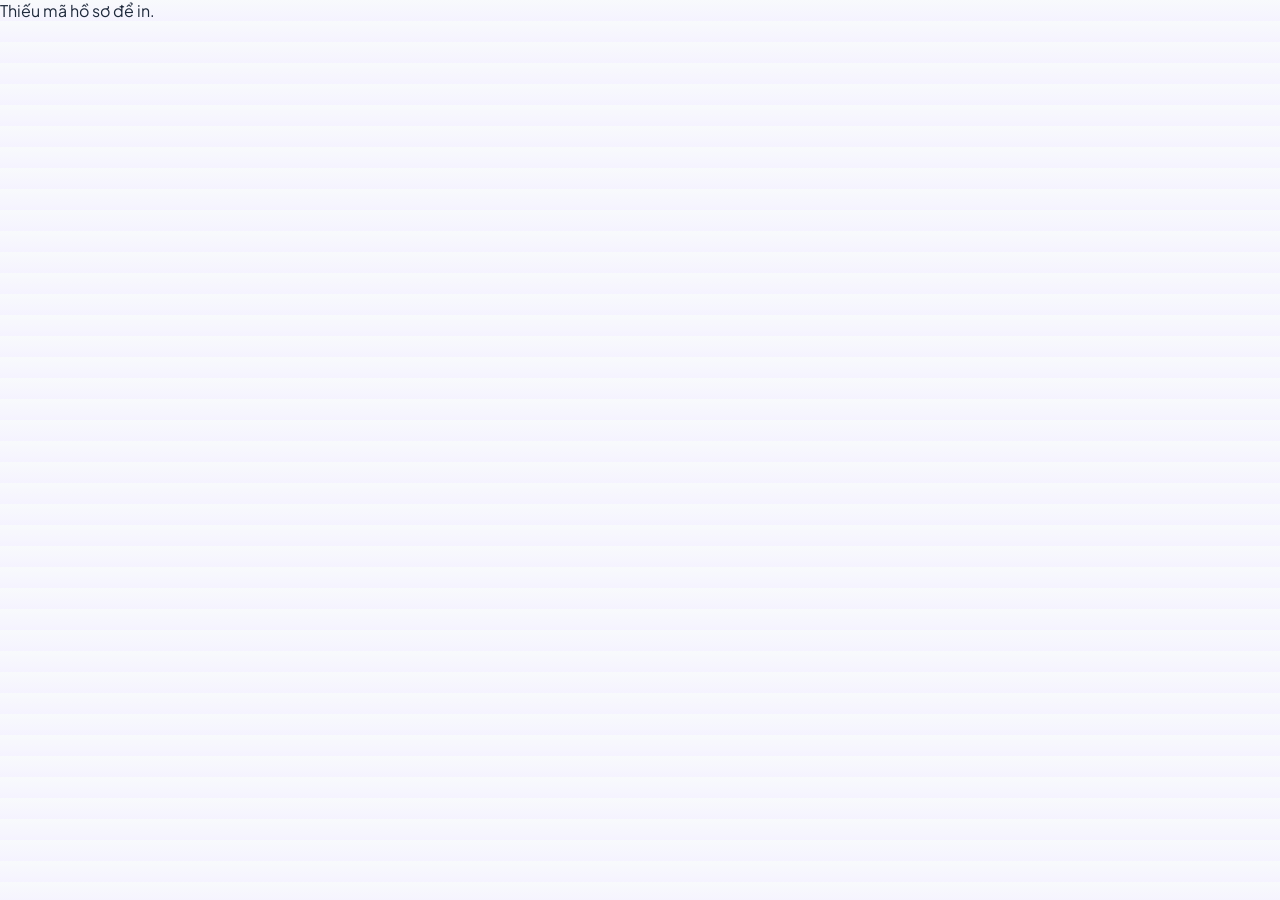
==== print.html @ 89c99b6b "fix: add print page to capture web" ====
<!DOCTYPE html>
<html lang="vi">
<head>
  <meta charset="UTF-8" />
  <meta name="viewport" content="width=device-width, initial-scale=1.0" />
  <title>In A4 hồ sơ CCCD</title>
  <link rel="preconnect" href="https://fonts.googleapis.com">
  <link rel="preconnect" href="https://fonts.gstatic.com" crossorigin>
  <link href="https://fonts.googleapis.com/css2?family=Plus+Jakarta+Sans:wght@500;600;700;800&display=swap" rel="stylesheet">
  <link rel="stylesheet" href="styles.css" />
</head>
<body class="print-page-body">
  <div id="printStatus" class="panel">Đang chuẩn bị bản in…</div>
  <div id="printRoot"></div>
  <script src="print.js"></script>
</body>
</html>
---- styles.css ----
:root {
  --primary: #6366F1;
  --primary-dark: #4F46E5;
  --text: #1E293B;
  --muted: #64748B;
  --border: #E2E8F0;
  --success: #10B981;
  --error: #EF4444;
  --warning: #F59E0B;
}
* { box-sizing: border-box; }
body {
  margin: 0;
  font-family: 'Plus Jakarta Sans', sans-serif;
  background: linear-gradient(180deg, #F8FAFC 0%, #F5F3FF 100%);
  color: var(--text);
}
.mobile-shell {
  max-width: 760px;
  margin: 0 auto;
  padding: 10px;
  display: grid;
  gap: 12px;
}
.camera-section, .review-section, .debug-section {
  background: rgba(255,255,255,.96);
  border: 1px solid var(--border);
  border-radius: 22px;
  box-shadow: 0 10px 24px rgba(15,23,42,.05);
}
#userBar.hidden, #cameraSection.hidden, #reviewSection.hidden, #authSection.hidden { display:none !important; }
.hidden { display: none !important; }
.preview-strip.hidden { display: none !important; }
.camera-section, .review-section { padding: 12px; }
.debug-section { padding: 10px 12px; }
.camera-header, .review-head {
  display: flex;
  justify-content: space-between;
  align-items: center;
  gap: 10px;
  margin-bottom: 10px;
}
.config-panel { margin-bottom: 10px; }
.config-panel input { width: 100%; padding: 12px 14px; border: 2px solid var(--border); border-radius: 14px; font: inherit; }
.mini-label {
  font-size: 11px;
  font-weight: 800;
  letter-spacing: .12em;
  color: var(--primary-dark);
  margin-bottom: 4px;
}
h1, h2 { margin: 0; }
h1 { font-size: 22px; }
h2 { font-size: 18px; }
.ghost-btn, .text-btn, .action-btn {
  border: none;
  cursor: pointer;
  font-family: inherit;
}
.ghost-btn, .text-btn {
  padding: 10px 12px;
  border-radius: 12px;
  background: white;
  border: 1px solid var(--border);
  font-weight: 700;
}
.action-btn {
  padding: 14px 16px;
  border-radius: 16px;
  font-weight: 800;
}
.action-btn.primary {
  background: linear-gradient(135deg, var(--primary), var(--primary-dark));
  color: white;
}
.action-btn.secondary {
  background: white;
  border: 1px solid var(--border);
  color: var(--text);
}
.stepper {
  display: flex;
  gap: 8px;
  margin-bottom: 10px;
  overflow: auto;
}
.step-chip {
  flex: 0 0 auto;
  padding: 8px 12px;
  border-radius: 999px;
  background: white;
  border: 1px solid var(--border);
  color: var(--muted);
  font-size: 13px;
  font-weight: 800;
}
.step-chip.active {
  background: linear-gradient(135deg, var(--primary), var(--primary-dark));
  color: white;
  border-color: transparent;
}
.camera-stage {
  position: relative;
  border-radius: 20px;
  overflow: hidden;
  background: #020617;
}
video {
  width: 100%;
  height: min(58vh, 520px);
  object-fit: cover;
  display: block;
}
.camera-overlay {
  position: absolute;
  inset: 0;
  display: flex;
  flex-direction: column;
  justify-content: space-between;
  padding: 14px;
  pointer-events: none;
}
.guide-frame {
  margin: auto;
  border-radius: 22px;
  border: 4px solid rgba(255,255,255,0.72);
  box-shadow: 0 0 0 9999px rgba(2,6,23,.33);
  transition: border-color .15s ease, box-shadow .15s ease, transform .15s ease, width .15s ease, aspect-ratio .15s ease;
}
.qr-frame { width: min(72vw, 260px); aspect-ratio: 1; }
.card-frame { width: min(90%, 560px); aspect-ratio: 1.58; }
.guide-frame.state-idle { border-color: rgba(255,255,255,0.55); }
.guide-frame.state-warning { border-color: var(--warning); box-shadow: 0 0 0 9999px rgba(2,6,23,.28), 0 0 0 6px rgba(245,158,11,.15); }
.guide-frame.state-ready { border-color: var(--success); box-shadow: 0 0 0 9999px rgba(2,6,23,.22), 0 0 0 8px rgba(16,185,129,.18); transform: scale(1.01); }
.camera-hint-box {
  align-self: center;
  text-align: center;
  background: rgba(15,23,42,.74);
  color: white;
  padding: 10px 14px;
  border-radius: 14px;
}
.camera-hint-box strong, .camera-hint-box span { display: block; }
.camera-hint-box span { margin-top: 4px; font-size: 12px; color: rgba(255,255,255,.86); }
.camera-actions {
  display: grid;
  grid-template-columns: 1fr 1fr;
  gap: 10px;
  margin-top: 10px;
}
.preview-strip {
  display: grid;
  grid-template-columns: repeat(3, 1fr);
  gap: 8px;
  margin-top: 10px;
}
.preview-pill {
  background: white;
  border: 1px solid var(--border);
  border-radius: 16px;
  padding: 8px;
}
.preview-pill span {
  display: block;
  font-size: 11px;
  font-weight: 800;
  color: var(--muted);
  margin-bottom: 6px;
}
.preview-pill img {
  width: 100%;
  aspect-ratio: 1.2;
  object-fit: cover;
  border-radius: 10px;
  background: #e2e8f0;
}
.status {
  margin-top: 10px;
  padding: 12px 14px;
  border-radius: 14px;
  font-weight: 700;
  font-size: 14px;
}
.status.info { background: #eef2ff; color: #3730a3; }
.status.success { background: #ecfdf5; color: #047857; }
.status.error { background: #fef2f2; color: #b91c1c; }
.form-stack { display: grid; gap: 10px; }
.two-col { display: grid; grid-template-columns: 1fr 1fr; gap: 10px; }
input, textarea, select {
  width: 100%;
  min-height: 52px;
  padding: 14px 14px;
  border: 2px solid var(--border);
  border-radius: 14px;
  font: inherit;
  background: white;
  appearance: none;
  -webkit-appearance: none;
}
select {
  line-height: 1.2;
}
.occupation-select {
  min-height: 56px;
  padding-top: 15px;
  padding-bottom: 15px;
  font-weight: 600;
}
#userBar .review-head { margin-bottom: 0; }
.review-actions {
  display: grid;
  grid-template-columns: 1fr 1fr;
  gap: 10px;
  margin-top: 12px;
}
.review-actions.single-action {
  grid-template-columns: 1fr;
}
.review-actions.two-actions {
  grid-template-columns: 1fr 1fr;
}
.review-actions.stacked-actions {
  grid-template-columns: 1fr;
}
.debug-box {
  display: none;
  margin: 10px 0 0;
  background: #0f172a;
  color: #e2e8f0;
  padding: 14px;
  border-radius: 16px;
  overflow: auto;
  white-space: pre-wrap;
  font-size: 12px;
}
.debug-box.show { display: block; }
.save-overlay {
  position: fixed;
  inset: 0;
  background: rgba(15, 23, 42, 0.38);
  display: flex;
  align-items: center;
  justify-content: center;
  padding: 20px;
  z-index: 1000;
}
.save-overlay-card {
  width: min(92vw, 420px);
  background: white;
  border-radius: 20px;
  box-shadow: 0 20px 40px rgba(15,23,42,.18);
  border: 2px solid var(--border);
  padding: 20px;
  text-align: center;
}
.save-overlay-card.info { border-color: #c7d2fe; }
.save-overlay-card.success { border-color: #86efac; }
.save-overlay-card.error { border-color: #fca5a5; }
.save-overlay-title { font-size: 18px; font-weight: 800; margin-bottom: 8px; }
.save-overlay-text { color: var(--muted); font-size: 14px; line-height: 1.5; }
.action-btn[disabled] { opacity: .6; cursor: not-allowed; }
.block { width: 100%; }
@media (max-width: 680px) {
  .camera-header, .review-head, .camera-actions, .review-actions, .two-col, .preview-strip { grid-template-columns: 1fr; display: grid; }
  .camera-header, .review-head { display: flex; flex-direction: column; align-items: stretch; }
  video { height: 52vh; }
}
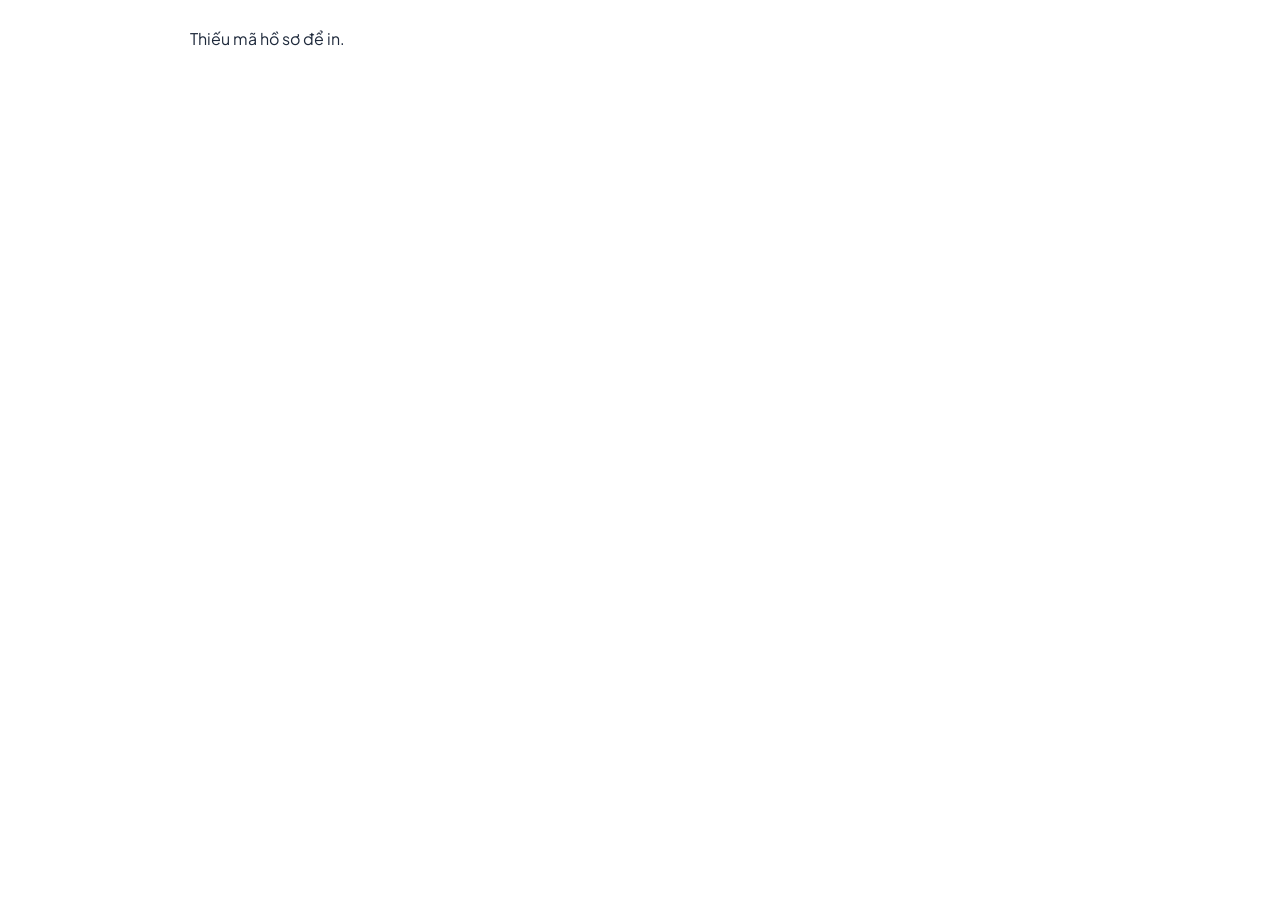
==== commit 5c7e3035: "fix: keep capture A4 print on one page" ====
--- a/print.html
+++ b/print.html
@@ -7,7 +7,7 @@
   <link rel="preconnect" href="https://fonts.googleapis.com">
   <link rel="preconnect" href="https://fonts.gstatic.com" crossorigin>
   <link href="https://fonts.googleapis.com/css2?family=Plus+Jakarta+Sans:wght@500;600;700;800&display=swap" rel="stylesheet">
-  <link rel="stylesheet" href="styles.css" />
+  <link rel="stylesheet" href="styles.v16.css" />
 </head>
 <body class="print-page-body">
   <div id="printStatus" class="panel">Đang chuẩn bị bản in…</div>
--- a/styles.v16.css
+++ b/styles.v16.css
@@ -0,0 +1,280 @@
+:root {
+  --primary: #6366F1;
+  --primary-dark: #4F46E5;
+  --text: #1E293B;
+  --muted: #64748B;
+  --border: #E2E8F0;
+  --success: #10B981;
+  --error: #EF4444;
+  --warning: #F59E0B;
+}
+* { box-sizing: border-box; }
+body {
+  margin: 0;
+  font-family: 'Plus Jakarta Sans', sans-serif;
+  background: linear-gradient(180deg, #F8FAFC 0%, #F5F3FF 100%);
+  color: var(--text);
+}
+.mobile-shell {
+  max-width: 760px;
+  margin: 0 auto;
+  padding: 10px;
+  display: grid;
+  gap: 12px;
+}
+.camera-section, .review-section, .debug-section {
+  background: rgba(255,255,255,.96);
+  border: 1px solid var(--border);
+  border-radius: 22px;
+  box-shadow: 0 10px 24px rgba(15,23,42,.05);
+}
+#userBar.hidden, #cameraSection.hidden, #reviewSection.hidden, #authSection.hidden { display:none !important; }
+.hidden { display: none !important; }
+.preview-strip.hidden { display: none !important; }
+.camera-section, .review-section { padding: 12px; }
+.debug-section { padding: 10px 12px; }
+.camera-header, .review-head {
+  display: flex;
+  justify-content: space-between;
+  align-items: center;
+  gap: 10px;
+  margin-bottom: 10px;
+}
+.config-panel { margin-bottom: 10px; }
+.config-panel input { width: 100%; padding: 12px 14px; border: 2px solid var(--border); border-radius: 14px; font: inherit; }
+.mini-label {
+  font-size: 11px;
+  font-weight: 800;
+  letter-spacing: .12em;
+  color: var(--primary-dark);
+  margin-bottom: 4px;
+}
+h1, h2 { margin: 0; }
+h1 { font-size: 22px; }
+h2 { font-size: 18px; }
+.ghost-btn, .text-btn, .action-btn {
+  border: none;
+  cursor: pointer;
+  font-family: inherit;
+}
+.ghost-btn, .text-btn {
+  padding: 10px 12px;
+  border-radius: 12px;
+  background: white;
+  border: 1px solid var(--border);
+  font-weight: 700;
+}
+.action-btn {
+  padding: 14px 16px;
+  border-radius: 16px;
+  font-weight: 800;
+}
+.action-btn.primary {
+  background: linear-gradient(135deg, var(--primary), var(--primary-dark));
+  color: white;
+}
+.action-btn:disabled {
+  opacity: .55;
+  cursor: not-allowed;
+  filter: grayscale(.1);
+}
+.action-btn.secondary {
+  background: white;
+  border: 1px solid var(--border);
+  color: var(--text);
+}
+.action-btn.ready-print {
+  background: linear-gradient(135deg, var(--primary), var(--primary-dark));
+  color: white;
+  border: none;
+  box-shadow: 0 10px 20px rgba(99,102,241,.22);
+}
+.stepper {
+  display: flex;
+  gap: 8px;
+  margin-bottom: 10px;
+  overflow: auto;
+}
+.step-chip {
+  flex: 0 0 auto;
+  padding: 8px 12px;
+  border-radius: 999px;
+  background: white;
+  border: 1px solid var(--border);
+  color: var(--muted);
+  font-size: 13px;
+  font-weight: 800;
+}
+.step-chip.active {
+  background: linear-gradient(135deg, var(--primary), var(--primary-dark));
+  color: white;
+  border-color: transparent;
+}
+.camera-stage {
+  position: relative;
+  border-radius: 20px;
+  overflow: hidden;
+  background: #020617;
+}
+video {
+  width: 100%;
+  height: min(58vh, 520px);
+  object-fit: cover;
+  display: block;
+}
+.camera-overlay {
+  position: absolute;
+  inset: 0;
+  display: flex;
+  flex-direction: column;
+  justify-content: space-between;
+  padding: 14px;
+  pointer-events: none;
+}
+.guide-frame {
+  margin: auto;
+  border-radius: 22px;
+  border: 4px solid rgba(255,255,255,0.72);
+  box-shadow: 0 0 0 9999px rgba(2,6,23,.33);
+  transition: border-color .15s ease, box-shadow .15s ease, transform .15s ease, width .15s ease, aspect-ratio .15s ease;
+}
+.qr-frame { width: min(72vw, 260px); aspect-ratio: 1; }
+.card-frame { width: min(90%, 560px); aspect-ratio: 1.58; }
+.guide-frame.state-idle { border-color: rgba(255,255,255,0.55); }
+.guide-frame.state-warning { border-color: var(--warning); box-shadow: 0 0 0 9999px rgba(2,6,23,.28), 0 0 0 6px rgba(245,158,11,.15); }
+.guide-frame.state-ready { border-color: var(--success); box-shadow: 0 0 0 9999px rgba(2,6,23,.22), 0 0 0 8px rgba(16,185,129,.18); transform: scale(1.01); }
+.camera-hint-box {
+  align-self: center;
+  text-align: center;
+  background: rgba(15,23,42,.74);
+  color: white;
+  padding: 10px 14px;
+  border-radius: 14px;
+}
+.camera-hint-box strong, .camera-hint-box span { display: block; }
+.camera-hint-box span { margin-top: 4px; font-size: 12px; color: rgba(255,255,255,.86); }
+.camera-actions {
+  display: grid;
+  grid-template-columns: 1fr 1fr;
+  gap: 10px;
+  margin-top: 10px;
+}
+.camera-actions.single-capture{grid-template-columns:1fr}.capture-large{min-height:64px;font-size:18px;padding:18px 20px;border-radius:18px}.preview-strip {
+  display: grid;
+  grid-template-columns: repeat(3, 1fr);
+  gap: 8px;
+  margin-top: 10px;
+}
+.preview-pill {
+  background: white;
+  border: 1px solid var(--border);
+  border-radius: 16px;
+  padding: 8px;
+}
+.preview-pill span {
+  display: block;
+  font-size: 11px;
+  font-weight: 800;
+  color: var(--muted);
+  margin-bottom: 6px;
+}
+.preview-pill img {
+  width: 100%;
+  aspect-ratio: 1.2;
+  object-fit: cover;
+  border-radius: 10px;
+  background: #e2e8f0;
+}
+.status {
+  margin-top: 10px;
+  padding: 12px 14px;
+  border-radius: 14px;
+  font-weight: 700;
+  font-size: 14px;
+}
+.status.info { background: #eef2ff; color: #3730a3; }
+.status.success { background: #ecfdf5; color: #047857; }
+.status.error { background: #fef2f2; color: #b91c1c; }
+.form-stack { display: grid; gap: 10px; }
+.two-col { display: grid; grid-template-columns: 1fr 1fr; gap: 10px; }
+input, textarea, select {
+  width: 100%;
+  min-height: 52px;
+  padding: 14px 14px;
+  border: 2px solid var(--border);
+  border-radius: 14px;
+  font: inherit;
+  background: white;
+  appearance: none;
+  -webkit-appearance: none;
+}
+select {
+  line-height: 1.2;
+}
+.occupation-select {
+  min-height: 56px;
+  padding-top: 15px;
+  padding-bottom: 15px;
+  font-weight: 600;
+}
+#userBar .review-head { margin-bottom: 0; }
+.review-actions {
+  display: grid;
+  grid-template-columns: 1fr 1fr;
+  gap: 10px;
+  margin-top: 12px;
+}
+.review-actions.single-action {
+  grid-template-columns: 1fr;
+}
+.review-actions.two-actions {
+  grid-template-columns: 1fr 1fr;
+}
+.review-actions.stacked-actions {
+  grid-template-columns: 1fr;
+}
+.debug-box {
+  display: none;
+  margin: 10px 0 0;
+  background: #0f172a;
+  color: #e2e8f0;
+  padding: 14px;
+  border-radius: 16px;
+  overflow: auto;
+  white-space: pre-wrap;
+  font-size: 12px;
+}
+.debug-box.show { display: block; }
+.save-overlay {
+  position: fixed;
+  inset: 0;
+  background: rgba(15, 23, 42, 0.38);
+  display: flex;
+  align-items: center;
+  justify-content: center;
+  padding: 20px;
+  z-index: 1000;
+}
+.save-overlay-card {
+  width: min(92vw, 420px);
+  background: white;
+  border-radius: 20px;
+  box-shadow: 0 20px 40px rgba(15,23,42,.18);
+  border: 2px solid var(--border);
+  padding: 20px;
+  text-align: center;
+}
+.save-overlay-card.info { border-color: #c7d2fe; }
+.save-overlay-card.success { border-color: #86efac; }
+.save-overlay-card.error { border-color: #fca5a5; }
+.save-overlay-title { font-size: 18px; font-weight: 800; margin-bottom: 8px; }
+.save-overlay-text { color: var(--muted); font-size: 14px; line-height: 1.5; }
+.action-btn[disabled] { opacity: .6; cursor: not-allowed; }
+.block { width: 100%; }
+@media (max-width: 680px) {
+  .camera-header, .review-head, .camera-actions, .review-actions, .two-col, .preview-strip, .review-preview-strip { grid-template-columns: 1fr; display: grid; }
+  .camera-header, .review-head { display: flex; flex-direction: column; align-items: stretch; }
+  video { height: 52vh; }
+}
+
+.print-page-body{background:#fff;padding:12px}.print-page-body .panel{max-width:900px;margin:16px auto}.print-page-body #printRoot{max-width:210mm;margin:0 auto}
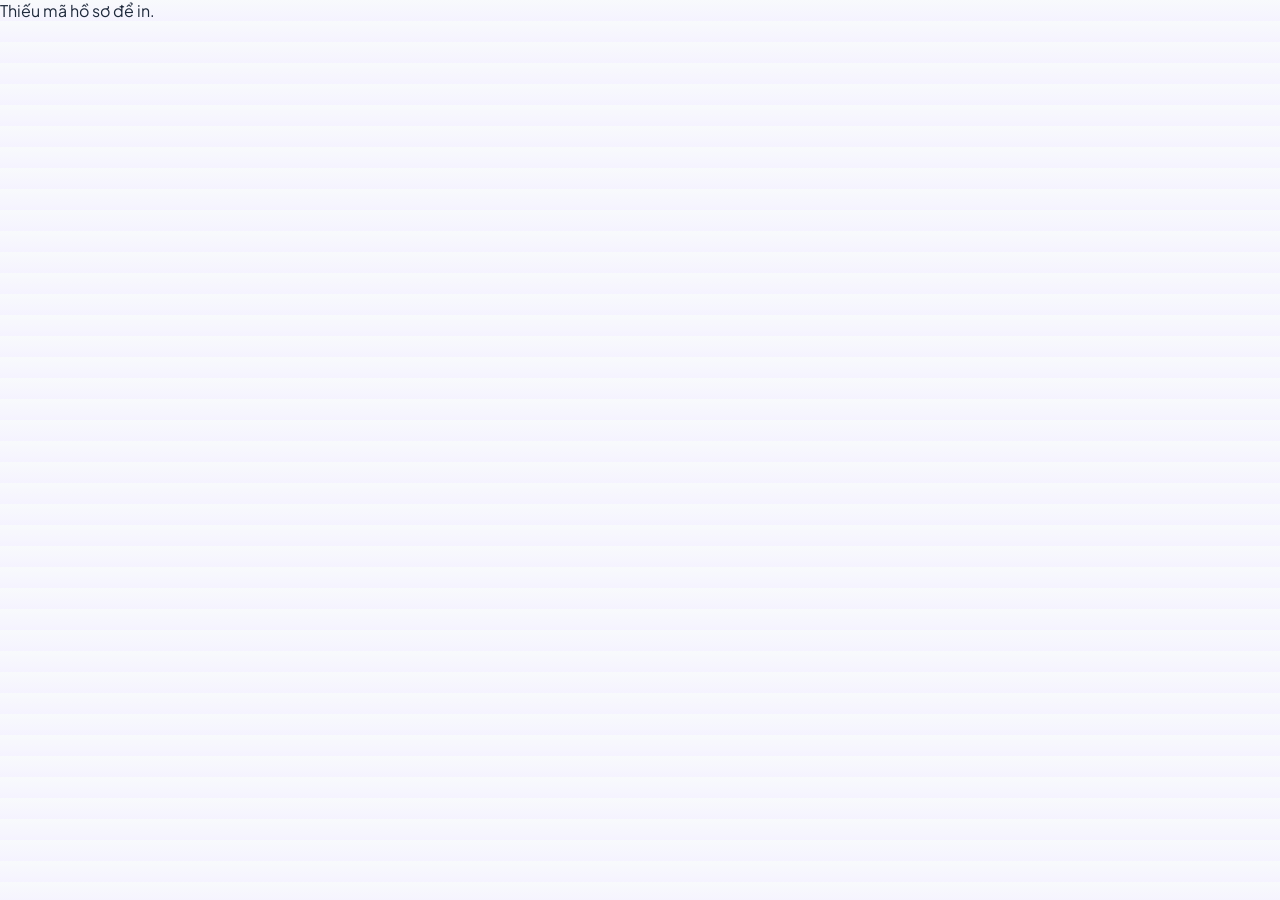
==== commit f4855646: "fix: match capture A4 print exactly to records web" ====
--- a/print.html
+++ b/print.html
@@ -7,7 +7,7 @@
   <link rel="preconnect" href="https://fonts.googleapis.com">
   <link rel="preconnect" href="https://fonts.gstatic.com" crossorigin>
   <link href="https://fonts.googleapis.com/css2?family=Plus+Jakarta+Sans:wght@500;600;700;800&display=swap" rel="stylesheet">
-  <link rel="stylesheet" href="styles.v16.css" />
+  <link rel="stylesheet" href="styles.css" />
 </head>
 <body class="print-page-body">
   <div id="printStatus" class="panel">Đang chuẩn bị bản in…</div>
--- a/styles.css
+++ b/styles.css
@@ -0,0 +1,267 @@
+:root {
+  --primary: #6366F1;
+  --primary-dark: #4F46E5;
+  --text: #1E293B;
+  --muted: #64748B;
+  --border: #E2E8F0;
+  --success: #10B981;
+  --error: #EF4444;
+  --warning: #F59E0B;
+}
+* { box-sizing: border-box; }
+body {
+  margin: 0;
+  font-family: 'Plus Jakarta Sans', sans-serif;
+  background: linear-gradient(180deg, #F8FAFC 0%, #F5F3FF 100%);
+  color: var(--text);
+}
+.mobile-shell {
+  max-width: 760px;
+  margin: 0 auto;
+  padding: 10px;
+  display: grid;
+  gap: 12px;
+}
+.camera-section, .review-section, .debug-section {
+  background: rgba(255,255,255,.96);
+  border: 1px solid var(--border);
+  border-radius: 22px;
+  box-shadow: 0 10px 24px rgba(15,23,42,.05);
+}
+#userBar.hidden, #cameraSection.hidden, #reviewSection.hidden, #authSection.hidden { display:none !important; }
+.hidden { display: none !important; }
+.preview-strip.hidden { display: none !important; }
+.camera-section, .review-section { padding: 12px; }
+.debug-section { padding: 10px 12px; }
+.camera-header, .review-head {
+  display: flex;
+  justify-content: space-between;
+  align-items: center;
+  gap: 10px;
+  margin-bottom: 10px;
+}
+.config-panel { margin-bottom: 10px; }
+.config-panel input { width: 100%; padding: 12px 14px; border: 2px solid var(--border); border-radius: 14px; font: inherit; }
+.mini-label {
+  font-size: 11px;
+  font-weight: 800;
+  letter-spacing: .12em;
+  color: var(--primary-dark);
+  margin-bottom: 4px;
+}
+h1, h2 { margin: 0; }
+h1 { font-size: 22px; }
+h2 { font-size: 18px; }
+.ghost-btn, .text-btn, .action-btn {
+  border: none;
+  cursor: pointer;
+  font-family: inherit;
+}
+.ghost-btn, .text-btn {
+  padding: 10px 12px;
+  border-radius: 12px;
+  background: white;
+  border: 1px solid var(--border);
+  font-weight: 700;
+}
+.action-btn {
+  padding: 14px 16px;
+  border-radius: 16px;
+  font-weight: 800;
+}
+.action-btn.primary {
+  background: linear-gradient(135deg, var(--primary), var(--primary-dark));
+  color: white;
+}
+.action-btn.secondary {
+  background: white;
+  border: 1px solid var(--border);
+  color: var(--text);
+}
+.stepper {
+  display: flex;
+  gap: 8px;
+  margin-bottom: 10px;
+  overflow: auto;
+}
+.step-chip {
+  flex: 0 0 auto;
+  padding: 8px 12px;
+  border-radius: 999px;
+  background: white;
+  border: 1px solid var(--border);
+  color: var(--muted);
+  font-size: 13px;
+  font-weight: 800;
+}
+.step-chip.active {
+  background: linear-gradient(135deg, var(--primary), var(--primary-dark));
+  color: white;
+  border-color: transparent;
+}
+.camera-stage {
+  position: relative;
+  border-radius: 20px;
+  overflow: hidden;
+  background: #020617;
+}
+video {
+  width: 100%;
+  height: min(58vh, 520px);
+  object-fit: cover;
+  display: block;
+}
+.camera-overlay {
+  position: absolute;
+  inset: 0;
+  display: flex;
+  flex-direction: column;
+  justify-content: space-between;
+  padding: 14px;
+  pointer-events: none;
+}
+.guide-frame {
+  margin: auto;
+  border-radius: 22px;
+  border: 4px solid rgba(255,255,255,0.72);
+  box-shadow: 0 0 0 9999px rgba(2,6,23,.33);
+  transition: border-color .15s ease, box-shadow .15s ease, transform .15s ease, width .15s ease, aspect-ratio .15s ease;
+}
+.qr-frame { width: min(72vw, 260px); aspect-ratio: 1; }
+.card-frame { width: min(90%, 560px); aspect-ratio: 1.58; }
+.guide-frame.state-idle { border-color: rgba(255,255,255,0.55); }
+.guide-frame.state-warning { border-color: var(--warning); box-shadow: 0 0 0 9999px rgba(2,6,23,.28), 0 0 0 6px rgba(245,158,11,.15); }
+.guide-frame.state-ready { border-color: var(--success); box-shadow: 0 0 0 9999px rgba(2,6,23,.22), 0 0 0 8px rgba(16,185,129,.18); transform: scale(1.01); }
+.camera-hint-box {
+  align-self: center;
+  text-align: center;
+  background: rgba(15,23,42,.74);
+  color: white;
+  padding: 10px 14px;
+  border-radius: 14px;
+}
+.camera-hint-box strong, .camera-hint-box span { display: block; }
+.camera-hint-box span { margin-top: 4px; font-size: 12px; color: rgba(255,255,255,.86); }
+.camera-actions {
+  display: grid;
+  grid-template-columns: 1fr 1fr;
+  gap: 10px;
+  margin-top: 10px;
+}
+.preview-strip {
+  display: grid;
+  grid-template-columns: repeat(3, 1fr);
+  gap: 8px;
+  margin-top: 10px;
+}
+.preview-pill {
+  background: white;
+  border: 1px solid var(--border);
+  border-radius: 16px;
+  padding: 8px;
+}
+.preview-pill span {
+  display: block;
+  font-size: 11px;
+  font-weight: 800;
+  color: var(--muted);
+  margin-bottom: 6px;
+}
+.preview-pill img {
+  width: 100%;
+  aspect-ratio: 1.2;
+  object-fit: cover;
+  border-radius: 10px;
+  background: #e2e8f0;
+}
+.status {
+  margin-top: 10px;
+  padding: 12px 14px;
+  border-radius: 14px;
+  font-weight: 700;
+  font-size: 14px;
+}
+.status.info { background: #eef2ff; color: #3730a3; }
+.status.success { background: #ecfdf5; color: #047857; }
+.status.error { background: #fef2f2; color: #b91c1c; }
+.form-stack { display: grid; gap: 10px; }
+.two-col { display: grid; grid-template-columns: 1fr 1fr; gap: 10px; }
+input, textarea, select {
+  width: 100%;
+  min-height: 52px;
+  padding: 14px 14px;
+  border: 2px solid var(--border);
+  border-radius: 14px;
+  font: inherit;
+  background: white;
+  appearance: none;
+  -webkit-appearance: none;
+}
+select {
+  line-height: 1.2;
+}
+.occupation-select {
+  min-height: 56px;
+  padding-top: 15px;
+  padding-bottom: 15px;
+  font-weight: 600;
+}
+#userBar .review-head { margin-bottom: 0; }
+.review-actions {
+  display: grid;
+  grid-template-columns: 1fr 1fr;
+  gap: 10px;
+  margin-top: 12px;
+}
+.review-actions.single-action {
+  grid-template-columns: 1fr;
+}
+.review-actions.two-actions {
+  grid-template-columns: 1fr 1fr;
+}
+.review-actions.stacked-actions {
+  grid-template-columns: 1fr;
+}
+.debug-box {
+  display: none;
+  margin: 10px 0 0;
+  background: #0f172a;
+  color: #e2e8f0;
+  padding: 14px;
+  border-radius: 16px;
+  overflow: auto;
+  white-space: pre-wrap;
+  font-size: 12px;
+}
+.debug-box.show { display: block; }
+.save-overlay {
+  position: fixed;
+  inset: 0;
+  background: rgba(15, 23, 42, 0.38);
+  display: flex;
+  align-items: center;
+  justify-content: center;
+  padding: 20px;
+  z-index: 1000;
+}
+.save-overlay-card {
+  width: min(92vw, 420px);
+  background: white;
+  border-radius: 20px;
+  box-shadow: 0 20px 40px rgba(15,23,42,.18);
+  border: 2px solid var(--border);
+  padding: 20px;
+  text-align: center;
+}
+.save-overlay-card.info { border-color: #c7d2fe; }
+.save-overlay-card.success { border-color: #86efac; }
+.save-overlay-card.error { border-color: #fca5a5; }
+.save-overlay-title { font-size: 18px; font-weight: 800; margin-bottom: 8px; }
+.save-overlay-text { color: var(--muted); font-size: 14px; line-height: 1.5; }
+.action-btn[disabled] { opacity: .6; cursor: not-allowed; }
+.block { width: 100%; }
+@media (max-width: 680px) {
+  .camera-header, .review-head, .camera-actions, .review-actions, .two-col, .preview-strip { grid-template-columns: 1fr; display: grid; }
+  .camera-header, .review-head { display: flex; flex-direction: column; align-items: stretch; }
+  video { height: 52vh; }
+}
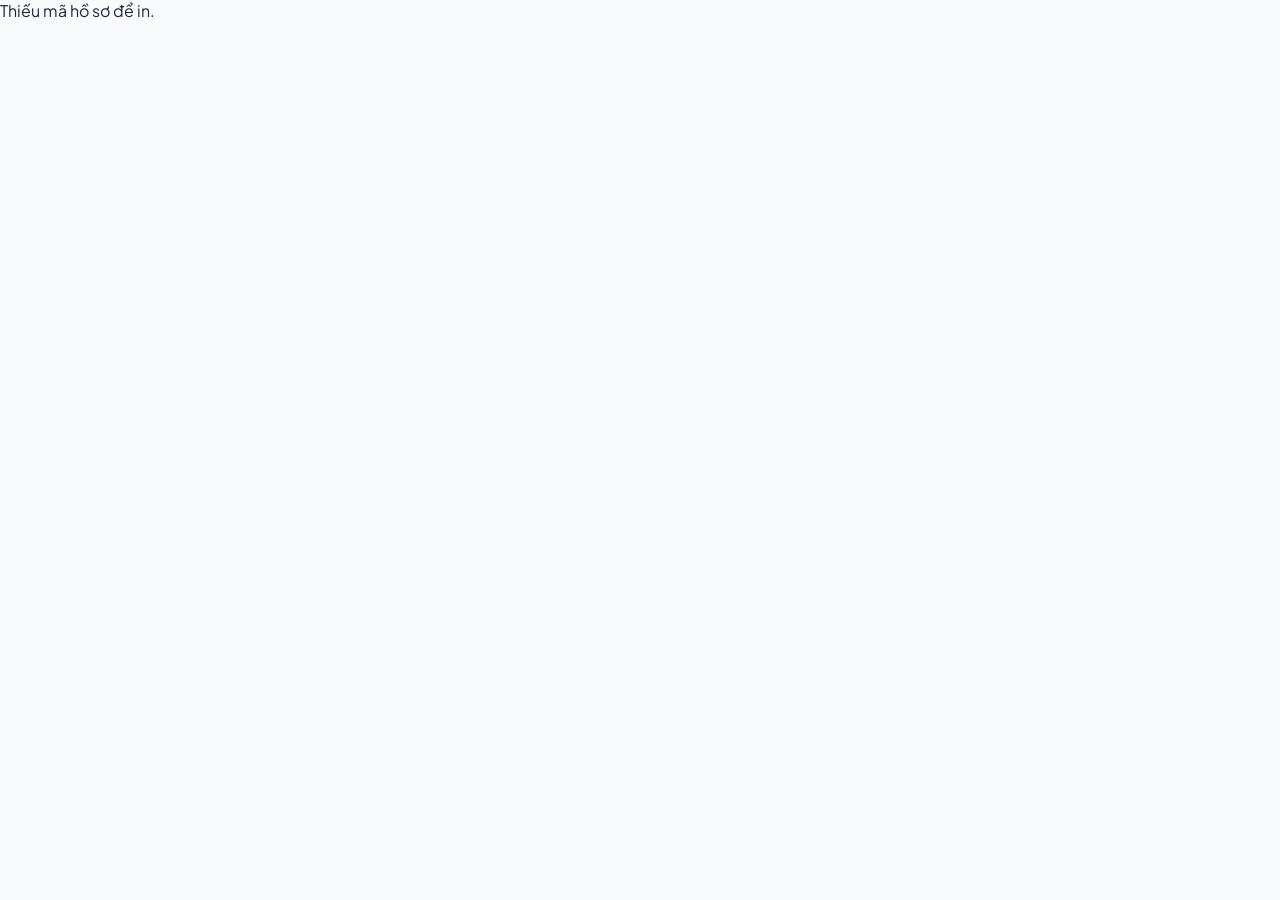
==== commit 050962ee: "style: reduce capture A4 card images to 50 percent" ====
--- a/print.html
+++ b/print.html
@@ -8,6 +8,25 @@
   <link rel="preconnect" href="https://fonts.gstatic.com" crossorigin>
   <link href="https://fonts.googleapis.com/css2?family=Plus+Jakarta+Sans:wght@500;600;700;800&display=swap" rel="stylesheet">
   <link rel="stylesheet" href="styles.css" />
+  <style>
+    .print-page-body{background:#f8fafc;margin:0}
+    .print-root{display:flex;justify-content:center;padding:8px}
+    .print-sheet{width:210mm;min-height:297mm;padding:6mm 6mm 5mm;font-family:'Plus Jakarta Sans',sans-serif;background:#fff;overflow:hidden}
+    .print-header{display:grid;grid-template-columns:1fr 60mm;gap:3mm;margin-bottom:3mm;align-items:start}
+    .print-meta{font-size:11px;line-height:1.28}.print-meta h1{font-size:17px;margin:0 0 2mm}
+    .print-qr-top{border:1px solid #ccc;border-radius:8px;padding:1mm;background:#fff}
+    .print-qr-top img{width:100%;height:42mm;object-fit:contain;display:block}
+    .print-grid{display:grid;grid-template-columns:1fr 1fr;gap:3mm;align-items:start}
+    .print-card{border:1px solid #ccc;border-radius:8px;padding:1mm;background:#fff;height:102mm;display:flex;align-items:center;justify-content:center;overflow:hidden}
+    .print-card img{width:50%;height:50%;object-fit:contain;object-position:center;display:block}
+    .muted{color:#64748b}
+    @media print {
+      body{background:#fff}
+      #printStatus{display:none!important}
+      .print-root{padding:0}
+      .print-sheet{box-shadow:none}
+    }
+  </style>
 </head>
 <body class="print-page-body">
   <div id="printStatus" class="panel">Đang chuẩn bị bản in…</div>
